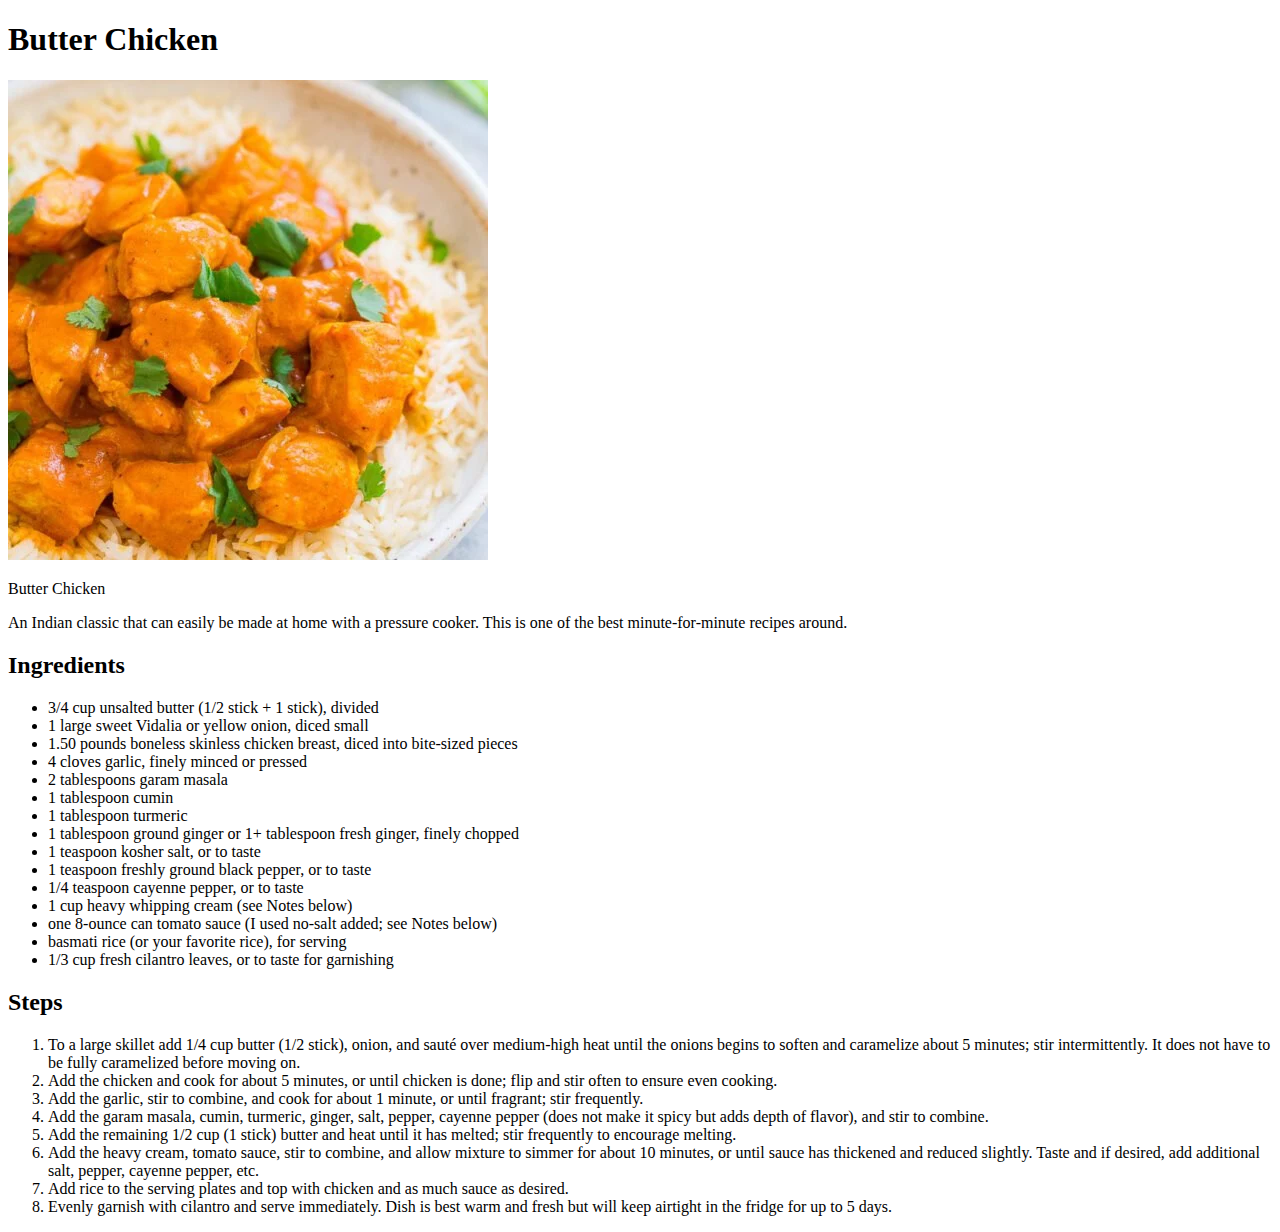
==== recipes/butter-chicken.html @ 67de7b44 "Create simple recipes website" ====
<!DOCTYPE html>
<html lang="en">
<head>
  <meta charset="UTF-8">
  <meta http-equiv="X-UA-Compatible" content="IE=edge">
  <meta name="viewport" content="width=device-width, initial-scale=1.0">
  <title>Odin Recipes</title>
</head>
<body>
  <h1>Butter Chicken</h1>
  <img src="../img/butter-chicken.webp" alt="">
  <p>
      Butter Chicken
  </p>
  <p>
    An Indian classic that can easily be made at home with a pressure cooker. This is one of the best minute-for-minute recipes around.
  </p>
  
  <h2>Ingredients</h2>
  <ul>
    
    <li>3/4 cup unsalted butter (1/2 stick + 1 stick), divided</li>
    <li>1 large sweet Vidalia or yellow onion, diced small</li>
    <li>1.50 pounds boneless skinless chicken breast, diced into bite-sized pieces</li>
    <li>4 cloves garlic, finely minced or pressed</li>
    <li>2 tablespoons garam masala</li>
    <li>1 tablespoon cumin</li>
    <li>1 tablespoon turmeric</li>
    <li>1 tablespoon ground ginger or 1+ tablespoon fresh ginger, finely chopped</li>
    <li>1 teaspoon kosher salt, or to taste</li>
    <li>1 teaspoon freshly ground black pepper, or to taste</li>
    <li>1/4 teaspoon cayenne pepper, or to taste</li>
    <li>1 cup heavy whipping cream (see Notes below)</li>
    <li>one 8-ounce can tomato sauce (I used no-salt added; see Notes below)</li>
    <li>basmati rice (or your favorite rice), for serving</li>
    <li>1/3 cup fresh cilantro leaves, or to taste for garnishing</li>

  </ul>
  
  <h2>Steps</h2>
  <ol>
    <li>To a large skillet add 1/4 cup butter (1/2 stick), onion, and sauté over medium-high heat until the onions begins to soften and caramelize about 5 minutes; stir intermittently. It does not have to be fully caramelized before moving on.</li>
    <li>Add the chicken and cook for about 5 minutes, or until chicken is done; flip and stir often to ensure even cooking.</li>
    <li>Add the garlic, stir to combine, and cook for about 1 minute, or until fragrant; stir frequently.</li>
    <li>Add the garam masala, cumin, turmeric, ginger, salt, pepper, cayenne pepper (does not make it spicy but adds depth of flavor), and stir to combine.</li>
    <li>Add the remaining 1/2 cup (1 stick) butter and heat until it has melted; stir frequently to encourage melting.</li>
    <li>Add the heavy cream, tomato sauce, stir to combine, and allow mixture to simmer for about 10 minutes, or until sauce has thickened and reduced slightly. Taste and if desired, add additional salt, pepper, cayenne pepper, etc.</li>
    <li>Add rice to the serving plates and top with chicken and as much sauce as desired.</li>
    <li>Evenly garnish with cilantro and serve immediately. Dish is best warm and fresh but will keep airtight in the fridge for up to 5 days.</li>
  </ol>


</body>
</html>
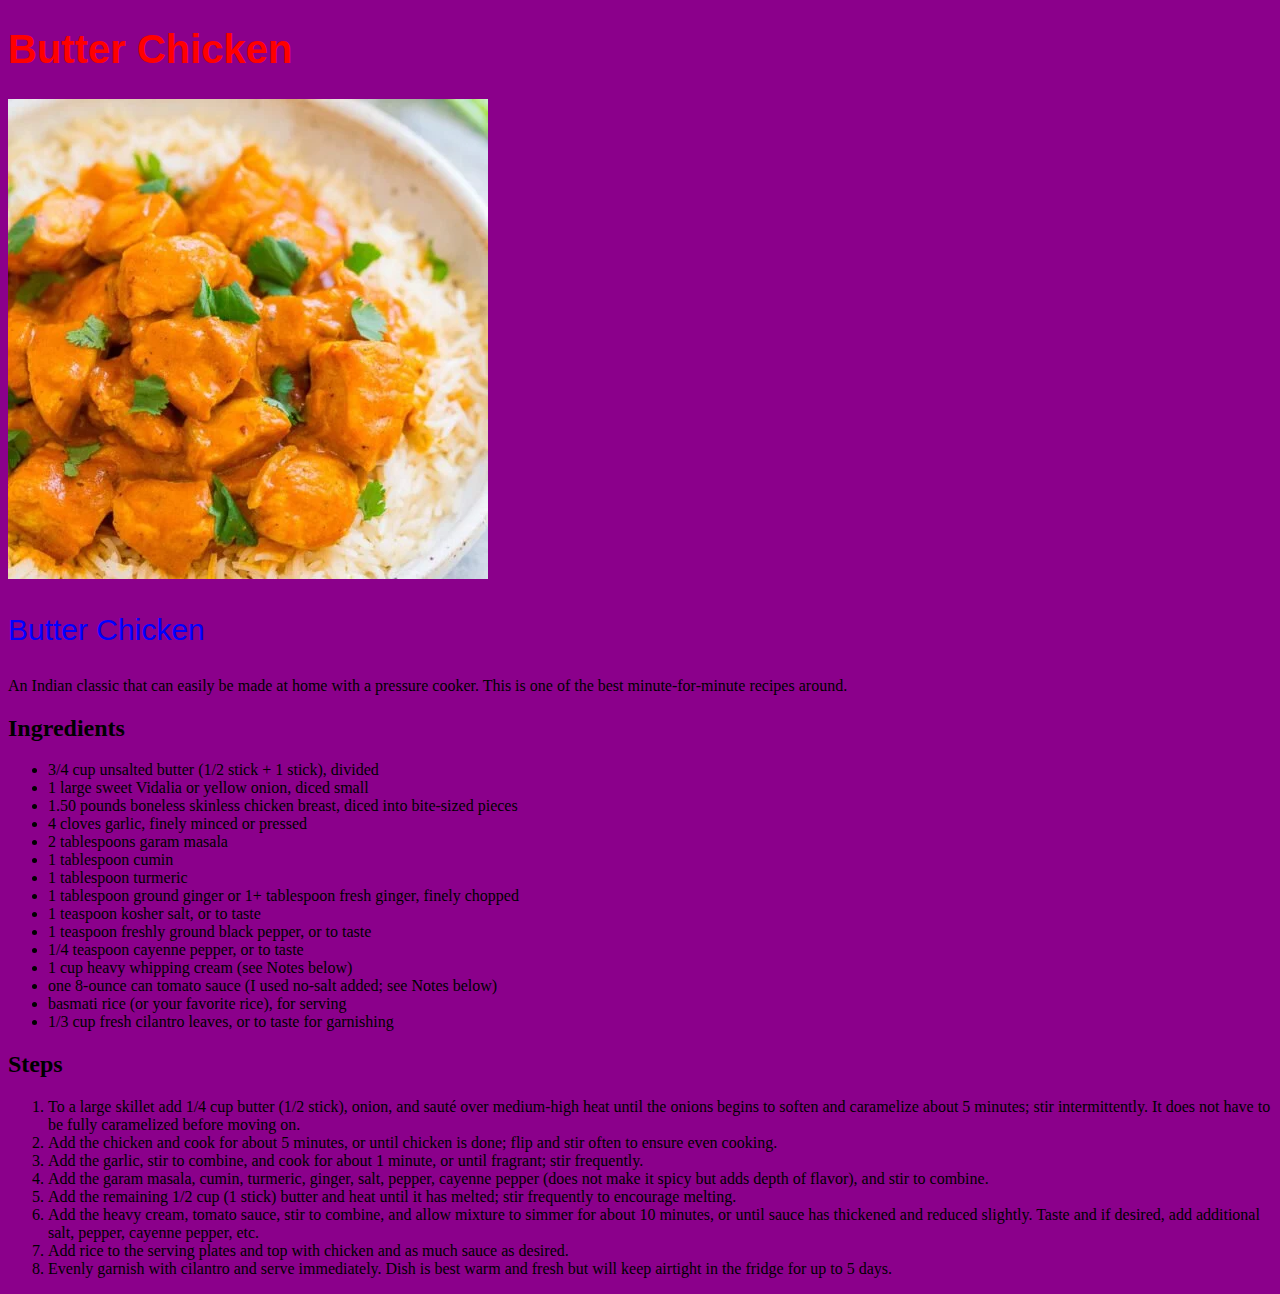
==== commit 7c30af12: "Add basic css" ====
--- a/recipes/butter-chicken.html
+++ b/recipes/butter-chicken.html
@@ -5,11 +5,12 @@
   <meta http-equiv="X-UA-Compatible" content="IE=edge">
   <meta name="viewport" content="width=device-width, initial-scale=1.0">
   <title>Odin Recipes</title>
+  <link rel="stylesheet" href="../style/style.css">
 </head>
 <body>
-  <h1>Butter Chicken</h1>
+  <h1 class="title">Butter Chicken</h1>
   <img src="../img/butter-chicken.webp" alt="">
-  <p>
+  <p class ='subtitle'>
       Butter Chicken
   </p>
   <p>
--- a/style/style.css
+++ b/style/style.css
@@ -0,0 +1,19 @@
+.title {
+    font-size: 40px;
+    color: red;
+    font-family: 'Trebuchet MS', 'Lucida Sans Unicode', 'Lucida Grande', 'Lucida Sans', Arial, sans-serif;
+}
+
+.subtitle {
+    font-size: 30px;
+    color: blue;
+    font-family: 'Franklin Gothic Medium', 'Arial Narrow', Arial, sans-serif;
+}
+
+.link {
+    background-color: blanchedalmond;
+}
+
+* {
+    background-color: darkmagenta;
+}